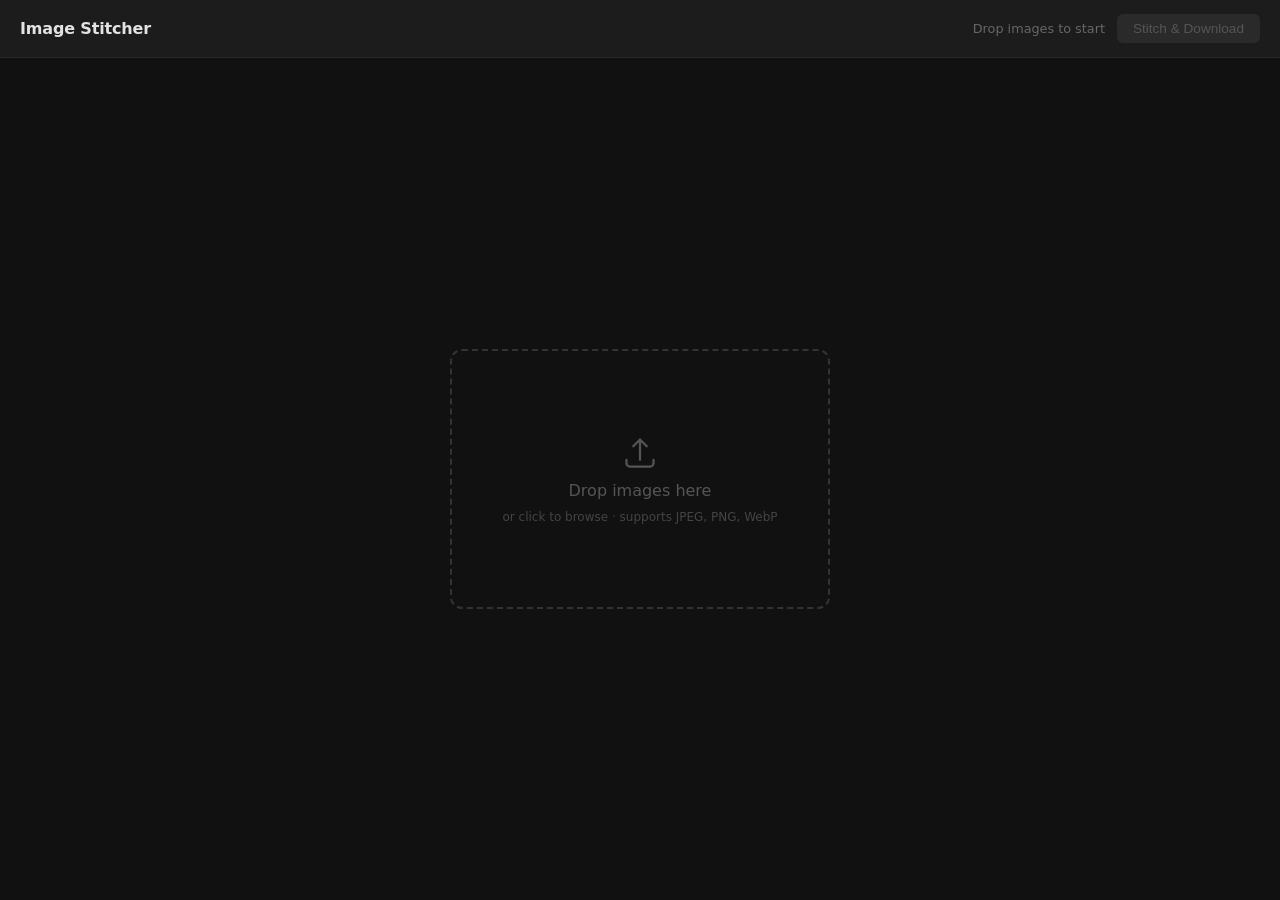
==== index.html @ 5c2b9ddc "feat: add drag-and-drop web UI for image stitching server.py — Flask backend on port 5001. Receives " ====
<!DOCTYPE html>
<html lang="en">
<head>
<meta charset="UTF-8">
<meta name="viewport" content="width=device-width, initial-scale=1.0">
<title>Image Stitcher</title>
<style>
*, *::before, *::after { box-sizing: border-box; margin: 0; padding: 0; }

body {
  font-family: system-ui, -apple-system, sans-serif;
  background: #111;
  color: #e2e2e2;
  min-height: 100vh;
  display: flex;
  flex-direction: column;
}

/* ── Header ──────────────────────────────────────────────────────────────── */
header {
  display: flex;
  align-items: center;
  justify-content: space-between;
  padding: 14px 20px;
  background: #1c1c1c;
  border-bottom: 1px solid #2a2a2a;
  flex-shrink: 0;
}
h1 { font-size: 1rem; font-weight: 600; letter-spacing: -0.01em; }
.header-right { display: flex; align-items: center; gap: 12px; }
#status { font-size: 0.8rem; color: #666; }

#stitch-btn {
  padding: 7px 16px;
  background: #2563eb;
  color: #fff;
  border: none;
  border-radius: 6px;
  font-size: 0.85rem;
  font-weight: 500;
  cursor: pointer;
  transition: background 0.12s;
}
#stitch-btn:hover:not(:disabled) { background: #1d4ed8; }
#stitch-btn:disabled { background: #2a2a2a; color: #555; cursor: default; }

/* ── Main area ───────────────────────────────────────────────────────────── */
main {
  flex: 1;
  display: flex;
  align-items: center;
  justify-content: center;
  padding: 32px;
  overflow: auto;
}

/* ── Empty drop zone ─────────────────────────────────────────────────────── */
#drop-zone {
  width: 380px;
  height: 260px;
  border: 2px dashed #333;
  border-radius: 12px;
  display: flex;
  flex-direction: column;
  align-items: center;
  justify-content: center;
  gap: 10px;
  color: #555;
  cursor: pointer;
  transition: border-color 0.15s, color 0.15s, background 0.15s;
  user-select: none;
}
#drop-zone.drag-over {
  border-color: #2563eb;
  color: #3b82f6;
  background: rgba(37,99,235,0.06);
}
#drop-zone svg { flex-shrink: 0; }
#drop-zone .hint { font-size: 0.75rem; color: #444; }
#file-input { display: none; }

/* ── Grid wrapper ────────────────────────────────────────────────────────── */
#grid-outer {
  display: none;
  flex-direction: column;
  align-items: flex-start;
  gap: 0;
}

/* ── Grid ────────────────────────────────────────────────────────────────── */
#grid-scroll {
  display: flex;
  align-items: flex-start;
  gap: 0;
}

#grid {
  display: inline-grid;
  gap: 3px;
  background: #1c1c1c;
  padding: 3px;
  border-radius: 8px;
  border: 1px solid #2a2a2a;
}

/* ── Cell ────────────────────────────────────────────────────────────────── */
.cell {
  position: relative;
  overflow: hidden;
  border-radius: 4px;
  background: #1a1a1a;
  cursor: grab;
  outline: 2px solid transparent;
  transition: outline-color 0.1s;
}
.cell:active { cursor: grabbing; }
.cell.dragging { opacity: 0.35; }

.cell img {
  display: block;
  max-width: 200px;
  max-height: 200px;
  width: auto;
  height: auto;
  pointer-events: none;
  user-select: none;
}

/* ── Empty cell ──────────────────────────────────────────────────────────── */
.cell.empty {
  width: 72px;
  height: 72px;
  border: 2px dashed #2a2a2a;
  background: #181818;
  display: flex;
  align-items: center;
  justify-content: center;
  color: #3a3a3a;
  font-size: 1.3rem;
  cursor: default;
}
.cell.empty.drag-over-empty {
  border-color: #2563eb;
  color: #3b82f6;
  background: rgba(37,99,235,0.08);
}

/* ── Drop zone overlays ──────────────────────────────────────────────────── */
.drop-overlay {
  position: absolute;
  inset: 0;
  pointer-events: none;
  z-index: 2;
}
/* Quadrant highlights appear as semi-transparent strips */
.drop-overlay .dz {
  position: absolute;
  opacity: 0;
  transition: opacity 0.08s;
  background: rgba(37,99,235,0.45);
}
.drop-overlay .dz.active { opacity: 1; }
.drop-overlay .dz-center { inset: 0; }
.drop-overlay .dz-left   { top: 0; left: 0; bottom: 0; width: 28%; }
.drop-overlay .dz-right  { top: 0; right: 0; bottom: 0; width: 28%; }
.drop-overlay .dz-top    { top: 0; left: 0; right: 0; height: 28%; }
.drop-overlay .dz-bottom { bottom: 0; left: 0; right: 0; height: 28%; }

/* ── Cell remove button ──────────────────────────────────────────────────── */
.btn-remove {
  position: absolute;
  top: 4px;
  right: 4px;
  width: 20px;
  height: 20px;
  background: rgba(0,0,0,0.65);
  border: none;
  border-radius: 4px;
  color: #aaa;
  font-size: 13px;
  line-height: 1;
  cursor: pointer;
  display: flex;
  align-items: center;
  justify-content: center;
  opacity: 0;
  transition: opacity 0.12s, background 0.12s, color 0.12s;
  z-index: 3;
}
.cell:hover .btn-remove { opacity: 1; }
.btn-remove:hover { background: #dc2626; color: #fff; }

/* ── Add col / add row buttons ───────────────────────────────────────────── */
#add-col-btn {
  width: 22px;
  align-self: stretch;
  margin-left: 4px;
  background: #1c1c1c;
  border: 1px dashed #2a2a2a;
  border-radius: 6px;
  color: #3a3a3a;
  font-size: 1rem;
  cursor: pointer;
  transition: background 0.12s, color 0.12s, border-color 0.12s;
  flex-shrink: 0;
}
#add-col-btn:hover { background: #2563eb; color: #fff; border-color: #2563eb; }

#add-row-btn {
  height: 22px;
  margin-top: 4px;
  background: #1c1c1c;
  border: 1px dashed #2a2a2a;
  border-radius: 6px;
  color: #3a3a3a;
  font-size: 1rem;
  cursor: pointer;
  transition: background 0.12s, color 0.12s, border-color 0.12s;
  align-self: stretch;
}
#add-row-btn:hover { background: #2563eb; color: #fff; border-color: #2563eb; }

/* ── Processing overlay ──────────────────────────────────────────────────── */
#processing {
  display: none;
  position: fixed;
  inset: 0;
  background: rgba(0,0,0,0.65);
  z-index: 100;
  align-items: center;
  justify-content: center;
  flex-direction: column;
  gap: 14px;
  font-size: 0.9rem;
  color: #ccc;
}
#processing.visible { display: flex; }

@keyframes spin { to { transform: rotate(360deg); } }
.spinner {
  width: 28px;
  height: 28px;
  border: 2px solid #333;
  border-top-color: #3b82f6;
  border-radius: 50%;
  animation: spin 0.7s linear infinite;
}
</style>
</head>
<body>

<header>
  <h1>Image Stitcher</h1>
  <div class="header-right">
    <span id="status">Drop images to start</span>
    <button id="stitch-btn" disabled>Stitch &amp; Download</button>
  </div>
</header>

<main>
  <!-- Empty state -->
  <div id="drop-zone">
    <svg width="36" height="36" fill="none" stroke="currentColor" stroke-width="1.5" viewBox="0 0 24 24">
      <path stroke-linecap="round" stroke-linejoin="round"
        d="M3 16.5v2.25A2.25 2.25 0 005.25 21h13.5A2.25 2.25 0 0021 18.75V16.5m-13.5-9L12 3m0 0l4.5 4.5M12 3v13.5"/>
    </svg>
    <span>Drop images here</span>
    <span class="hint">or click to browse · supports JPEG, PNG, WebP</span>
    <input type="file" id="file-input" accept="image/*" multiple>
  </div>

  <!-- Grid state -->
  <div id="grid-outer">
    <div id="grid-scroll">
      <div id="grid"></div>
      <button id="add-col-btn" title="Add column">+</button>
    </div>
    <button id="add-row-btn" title="Add row">+</button>
  </div>
</main>

<div id="processing">
  <div class="spinner"></div>
  <span>Stitching…</span>
</div>

<script>
'use strict';

// ── State ──────────────────────────────────────────────────────────────────
// grid[r][c] = { id, name, file, dataURL } | null
let grid = [];
let dragSrc = null; // { r, c } of the cell being dragged

// ── DOM ────────────────────────────────────────────────────────────────────
const dropZoneEl  = document.getElementById('drop-zone');
const fileInput   = document.getElementById('file-input');
const gridOuter   = document.getElementById('grid-outer');
const gridEl      = document.getElementById('grid');
const addColBtn   = document.getElementById('add-col-btn');
const addRowBtn   = document.getElementById('add-row-btn');
const stitchBtn   = document.getElementById('stitch-btn');
const statusEl    = document.getElementById('status');
const processingEl = document.getElementById('processing');

// ── Utility ────────────────────────────────────────────────────────────────
const uid = () => Math.random().toString(36).slice(2, 9);

function readDataURL(file) {
  return new Promise((res, rej) => {
    const r = new FileReader();
    r.onload = e => res(e.target.result);
    r.onerror = rej;
    r.readAsDataURL(file);
  });
}

const nRows = () => grid.length;
const nCols = () => (grid.length ? grid[0].length : 0);
const hasImages = () => grid.some(row => row.some(Boolean));
const imageCount = () => grid.reduce((n, r) => n + r.filter(Boolean).length, 0);

// ── Grid mutation helpers ──────────────────────────────────────────────────
function padGrid() {
  const cols = Math.max(...grid.map(r => r.length), 0);
  for (const row of grid) while (row.length < cols) row.push(null);
}

// Insert a new null column AFTER position `after` (-1 inserts before col 0).
function insertCol(after) {
  for (const row of grid) row.splice(after + 1, 0, null);
}

// Insert a new null row AFTER position `after` (-1 inserts before row 0).
function insertRow(after) {
  grid.splice(after + 1, 0, Array(nCols()).fill(null));
}

// Remove cells at (r, c), then compact: drop fully-null rows, then columns.
function removeCell(r, c) {
  grid[r][c] = null;
  compact();
}

function compact() {
  grid = grid.filter(row => row.some(Boolean));
  if (!grid.length) return;
  padGrid();
  const cols = nCols();
  const deadCols = [];
  for (let c = 0; c < cols; c++) {
    if (grid.every(row => !row[c])) deadCols.push(c);
  }
  if (deadCols.length) {
    const keep = new Set(Array.from({length: cols}, (_, i) => i).filter(i => !deadCols.includes(i)));
    for (let r = 0; r < grid.length; r++) {
      grid[r] = grid[r].filter((_, i) => keep.has(i));
    }
  }
}

function swapCells(r1, c1, r2, c2) {
  [grid[r1][c1], grid[r2][c2]] = [grid[r2][c2], grid[r1][c1]];
}

// ── File ingestion ─────────────────────────────────────────────────────────
async function makeCells(files) {
  const imgFiles = [...files].filter(f => f.type.startsWith('image/'));
  return Promise.all(imgFiles.map(async f => ({
    id: uid(), name: f.name, file: f, dataURL: await readDataURL(f),
  })));
}

// Called when files are dropped onto the empty-state drop zone.
async function initFromFiles(files) {
  const cells = await makeCells(files);
  if (!cells.length) return;
  grid = [cells];
  render();
}

// Called when files are dropped onto a grid cell's zone.
async function dropFilesOnCell(r, c, zone, files) {
  const cells = await makeCells(files);
  if (!cells.length) return;

  const first = cells[0];

  if (zone === 'center') {
    grid[r][c] = first;
    // Additional files: insert new columns to the right
    for (let i = 1; i < cells.length; i++) {
      insertCol(c + i - 1);
      grid[r][c + i] = cells[i];
    }
  } else if (zone === 'right') {
    insertCol(c);
    grid[r][c + 1] = first;
  } else if (zone === 'left') {
    insertCol(c - 1);    // new column lands at index c
    grid[r][c] = first;
  } else if (zone === 'bottom') {
    insertRow(r);
    grid[r + 1][c] = first;
  } else if (zone === 'top') {
    insertRow(r - 1);    // new row lands at index r
    grid[r][c] = first;
  }

  render();
}

// ── Render ─────────────────────────────────────────────────────────────────
function render() {
  if (!hasImages()) {
    gridOuter.style.display = 'none';
    dropZoneEl.style.display = 'flex';
    stitchBtn.disabled = true;
    statusEl.textContent = 'Drop images to start';
    return;
  }

  dropZoneEl.style.display = 'none';
  gridOuter.style.display = 'flex';

  const rows = nRows(), cols = nCols();
  gridEl.style.gridTemplateColumns = `repeat(${cols}, auto)`;
  gridEl.style.gridTemplateRows    = `repeat(${rows}, auto)`;
  gridEl.innerHTML = '';

  for (let r = 0; r < rows; r++) {
    for (let c = 0; c < cols; c++) {
      const cell = grid[r][c];
      gridEl.appendChild(cell ? buildCell(cell, r, c) : buildEmptyCell(r, c));
    }
  }

  const n = imageCount();
  statusEl.textContent = `${n} image${n !== 1 ? 's' : ''} · ${rows}×${cols} grid`;
  stitchBtn.disabled = n < 2;
}

// ── Cell builders ──────────────────────────────────────────────────────────
function buildCell(cell, r, c) {
  const el = document.createElement('div');
  el.className = 'cell';
  el.draggable = true;

  const img = document.createElement('img');
  img.src = cell.dataURL;
  img.alt = cell.name;
  el.appendChild(img);

  // Drop overlay (zone highlights)
  const overlay = document.createElement('div');
  overlay.className = 'drop-overlay';
  for (const zone of ['center','left','right','top','bottom']) {
    const dz = document.createElement('div');
    dz.className = `dz dz-${zone}`;
    overlay.appendChild(dz);
  }
  el.appendChild(overlay);

  // Remove button
  const rmBtn = document.createElement('button');
  rmBtn.className = 'btn-remove';
  rmBtn.title = 'Remove';
  rmBtn.textContent = '×';
  rmBtn.addEventListener('click', e => { e.stopPropagation(); removeCell(r, c); render(); });
  el.appendChild(rmBtn);

  // ── Drag source events
  el.addEventListener('dragstart', e => {
    dragSrc = { r, c };
    e.dataTransfer.effectAllowed = 'move';
    e.dataTransfer.setData('text/plain', `${r},${c}`);
    requestAnimationFrame(() => el.classList.add('dragging'));
  });
  el.addEventListener('dragend', () => {
    el.classList.remove('dragging');
    dragSrc = null;
    clearZones();
  });

  // ── Drop target events
  el.addEventListener('dragover', e => {
    e.preventDefault();
    e.dataTransfer.dropEffect = 'move';
    activateZone(overlay, getZone(e, el));
  });
  el.addEventListener('dragleave', e => {
    if (!el.contains(e.relatedTarget)) clearZones(overlay);
  });
  el.addEventListener('drop', e => {
    e.preventDefault();
    const zone = getZone(e, el);
    clearZones();
    handleDrop(e, r, c, zone);
  });

  return el;
}

function buildEmptyCell(r, c) {
  const el = document.createElement('div');
  el.className = 'cell empty';
  el.textContent = '+';

  el.addEventListener('dragover', e => {
    e.preventDefault();
    el.classList.add('drag-over-empty');
  });
  el.addEventListener('dragleave', () => el.classList.remove('drag-over-empty'));
  el.addEventListener('drop', e => {
    e.preventDefault();
    el.classList.remove('drag-over-empty');
    handleDrop(e, r, c, 'center');
  });

  return el;
}

// ── Zone helpers ────────────────────────────────────────────────────────────
function getZone(e, el) {
  const rect = el.getBoundingClientRect();
  const x = (e.clientX - rect.left) / rect.width;
  const y = (e.clientY - rect.top)  / rect.height;
  const EDGE = 0.28;
  if (x < EDGE)     return 'left';
  if (x > 1 - EDGE) return 'right';
  if (y < EDGE)     return 'top';
  if (y > 1 - EDGE) return 'bottom';
  return 'center';
}

function activateZone(overlay, zone) {
  for (const dz of overlay.querySelectorAll('.dz')) {
    dz.classList.toggle('active', dz.classList.contains(`dz-${zone}`));
  }
}

function clearZones(overlay) {
  const root = overlay || document;
  root.querySelectorAll('.dz.active').forEach(el => el.classList.remove('active'));
}

// ── Drop dispatch ───────────────────────────────────────────────────────────
async function handleDrop(e, r, c, zone) {
  // Files from the filesystem take priority
  if (e.dataTransfer.files && e.dataTransfer.files.length > 0) {
    await dropFilesOnCell(r, c, zone, e.dataTransfer.files);
    return;
  }

  // Existing cell drag → swap (only when dropped on center)
  if (dragSrc) {
    const { r: sr, c: sc } = dragSrc;
    if (sr === r && sc === c) return;
    if (zone === 'center') {
      swapCells(sr, sc, r, c);
    } else {
      // Treat non-center as swap for existing-cell drags (simpler UX)
      swapCells(sr, sc, r, c);
    }
    render();
  }
}

// ── Upload (empty state) ────────────────────────────────────────────────────
dropZoneEl.addEventListener('click', () => fileInput.click());
fileInput.addEventListener('change', e => {
  if (e.target.files.length) initFromFiles(e.target.files);
  fileInput.value = '';
});
dropZoneEl.addEventListener('dragover', e => {
  e.preventDefault();
  dropZoneEl.classList.add('drag-over');
});
dropZoneEl.addEventListener('dragleave', () => dropZoneEl.classList.remove('drag-over'));
dropZoneEl.addEventListener('drop', e => {
  e.preventDefault();
  dropZoneEl.classList.remove('drag-over');
  if (e.dataTransfer.files.length) initFromFiles(e.dataTransfer.files);
});

// ── Add col / row ────────────────────────────────────────────────────────────
addColBtn.addEventListener('click', () => { if (hasImages()) { insertCol(nCols() - 1); render(); } });
addRowBtn.addEventListener('click', () => { if (hasImages()) { insertRow(nRows() - 1); render(); } });

// Allow dropping files onto add-col / add-row buttons
addColBtn.addEventListener('dragover', e => { e.preventDefault(); addColBtn.style.background = '#1d4ed8'; });
addColBtn.addEventListener('dragleave', () => { addColBtn.style.background = ''; });
addColBtn.addEventListener('drop', async e => {
  e.preventDefault();
  addColBtn.style.background = '';
  if (!e.dataTransfer.files.length) return;
  const cells = await makeCells(e.dataTransfer.files);
  if (!cells.length) return;
  insertCol(nCols() - 1);
  const c = nCols() - 1;
  grid[0][c] = cells[0];
  render();
});

addRowBtn.addEventListener('dragover', e => { e.preventDefault(); addRowBtn.style.background = '#1d4ed8'; });
addRowBtn.addEventListener('dragleave', () => { addRowBtn.style.background = ''; });
addRowBtn.addEventListener('drop', async e => {
  e.preventDefault();
  addRowBtn.style.background = '';
  if (!e.dataTransfer.files.length) return;
  const cells = await makeCells(e.dataTransfer.files);
  if (!cells.length) return;
  insertRow(nRows() - 1);
  const r = nRows() - 1;
  grid[r][0] = cells[0];
  render();
});

// ── Stitch & download ────────────────────────────────────────────────────────
stitchBtn.addEventListener('click', async () => {
  if (!hasImages()) return;

  processingEl.classList.add('visible');
  stitchBtn.disabled = true;

  try {
    const formData = new FormData();
    const layoutIds = grid.map(row => row.map(cell => cell ? cell.id : null));
    formData.append('layout', JSON.stringify(layoutIds));

    const seen = new Set();
    for (const row of grid) {
      for (const cell of row) {
        if (cell && !seen.has(cell.id)) {
          formData.append(cell.id, cell.file, cell.name);
          seen.add(cell.id);
        }
      }
    }

    const res = await fetch('/stitch', { method: 'POST', body: formData });
    if (!res.ok) {
      const msg = await res.text().catch(() => res.statusText);
      throw new Error(`Server error ${res.status}: ${msg}`);
    }

    const blob = await res.blob();
    const url = URL.createObjectURL(blob);
    const a = document.createElement('a');
    a.href = url;
    a.download = 'stitched.jpg';
    document.body.appendChild(a);
    a.click();
    document.body.removeChild(a);
    URL.revokeObjectURL(url);

    statusEl.textContent = 'Downloaded!';
    setTimeout(() => {
      const n = imageCount();
      statusEl.textContent = `${n} image${n !== 1 ? 's' : ''} · ${nRows()}×${nCols()} grid`;
    }, 2500);
  } catch (err) {
    console.error(err);
    statusEl.textContent = 'Error — see console';
    alert('Stitch failed:\n' + err.message);
  } finally {
    processingEl.classList.remove('visible');
    stitchBtn.disabled = imageCount() < 2;
  }
});
</script>
</body>
</html>
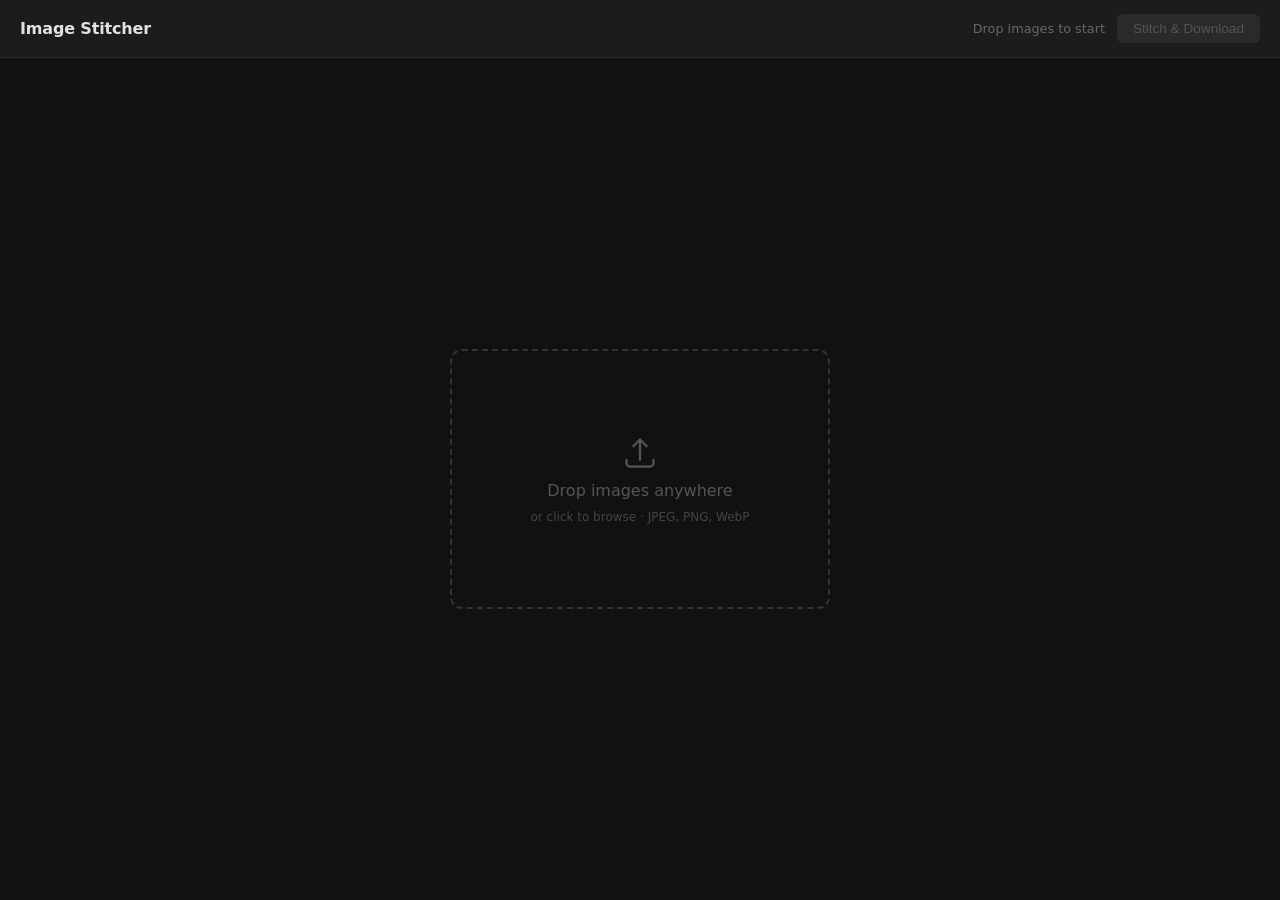
==== commit fc6b4379: "feat(ui): full-page drag-and-drop, rotate, and flip per image Full-page drop: document-level dragent" ====
--- a/index.html
+++ b/index.html
@@ -79,21 +79,29 @@
 #drop-zone .hint { font-size: 0.75rem; color: #444; }
 #file-input { display: none; }
 
+/* ── Full-page drag ring ─────────────────────────────────────────────────── */
+#page-drop-ring {
+  position: fixed;
+  inset: 4px;
+  border: 2px solid #2563eb;
+  border-radius: 8px;
+  pointer-events: none;
+  z-index: 200;
+  opacity: 0;
+  transition: opacity 0.12s;
+}
+body.drag-files-active #page-drop-ring { opacity: 1; }
+
 /* ── Grid wrapper ────────────────────────────────────────────────────────── */
 #grid-outer {
   display: none;
   flex-direction: column;
   align-items: flex-start;
-  gap: 0;
-}
-
-/* ── Grid ────────────────────────────────────────────────────────────────── */
+}
 #grid-scroll {
   display: flex;
   align-items: flex-start;
-  gap: 0;
-}
-
+}
 #grid {
   display: inline-grid;
   gap: 3px;
@@ -110,8 +118,6 @@
   border-radius: 4px;
   background: #1a1a1a;
   cursor: grab;
-  outline: 2px solid transparent;
-  transition: outline-color 0.1s;
 }
 .cell:active { cursor: grabbing; }
 .cell.dragging { opacity: 0.35; }
@@ -138,6 +144,7 @@
   color: #3a3a3a;
   font-size: 1.3rem;
   cursor: default;
+  transition: border-color 0.1s, color 0.1s, background 0.1s;
 }
 .cell.empty.drag-over-empty {
   border-color: #2563eb;
@@ -152,7 +159,6 @@
   pointer-events: none;
   z-index: 2;
 }
-/* Quadrant highlights appear as semi-transparent strips */
 .drop-overlay .dz {
   position: absolute;
   opacity: 0;
@@ -178,17 +184,60 @@
   border-radius: 4px;
   color: #aaa;
   font-size: 13px;
-  line-height: 1;
   cursor: pointer;
   display: flex;
   align-items: center;
   justify-content: center;
   opacity: 0;
   transition: opacity 0.12s, background 0.12s, color 0.12s;
-  z-index: 3;
+  z-index: 4;
 }
 .cell:hover .btn-remove { opacity: 1; }
 .btn-remove:hover { background: #dc2626; color: #fff; }
+
+/* ── Cell transform toolbar ──────────────────────────────────────────────── */
+.cell-toolbar {
+  position: absolute;
+  bottom: 0;
+  left: 0;
+  right: 0;
+  height: 26px;
+  background: rgba(0,0,0,0.72);
+  display: flex;
+  align-items: center;
+  justify-content: center;
+  gap: 1px;
+  opacity: 0;
+  transition: opacity 0.12s;
+  z-index: 4;
+  border-radius: 0 0 4px 4px;
+}
+.cell:hover .cell-toolbar { opacity: 1; }
+
+.btn-transform {
+  width: 24px;
+  height: 22px;
+  background: transparent;
+  border: none;
+  color: #bbb;
+  font-size: 13px;
+  cursor: pointer;
+  border-radius: 3px;
+  display: flex;
+  align-items: center;
+  justify-content: center;
+  transition: background 0.1s, color 0.1s;
+  flex-shrink: 0;
+}
+.btn-transform:hover { background: rgba(255,255,255,0.15); color: #fff; }
+
+.toolbar-sep {
+  width: 1px;
+  height: 14px;
+  background: #444;
+  margin: 0 2px;
+  flex-shrink: 0;
+}
 
 /* ── Add col / add row buttons ───────────────────────────────────────────── */
 #add-col-btn {
@@ -258,18 +307,16 @@
 </header>
 
 <main>
-  <!-- Empty state -->
   <div id="drop-zone">
     <svg width="36" height="36" fill="none" stroke="currentColor" stroke-width="1.5" viewBox="0 0 24 24">
       <path stroke-linecap="round" stroke-linejoin="round"
         d="M3 16.5v2.25A2.25 2.25 0 005.25 21h13.5A2.25 2.25 0 0021 18.75V16.5m-13.5-9L12 3m0 0l4.5 4.5M12 3v13.5"/>
     </svg>
-    <span>Drop images here</span>
-    <span class="hint">or click to browse · supports JPEG, PNG, WebP</span>
+    <span>Drop images anywhere</span>
+    <span class="hint">or click to browse · JPEG, PNG, WebP</span>
     <input type="file" id="file-input" accept="image/*" multiple>
   </div>
 
-  <!-- Grid state -->
   <div id="grid-outer">
     <div id="grid-scroll">
       <div id="grid"></div>
@@ -279,6 +326,8 @@
   </div>
 </main>
 
+<div id="page-drop-ring"></div>
+
 <div id="processing">
   <div class="spinner"></div>
   <span>Stitching…</span>
@@ -290,17 +339,18 @@
 // ── State ──────────────────────────────────────────────────────────────────
 // grid[r][c] = { id, name, file, dataURL } | null
 let grid = [];
-let dragSrc = null; // { r, c } of the cell being dragged
+let dragSrc = null;      // { r, c } when dragging an existing cell
+let dragEnterCount = 0;  // tracks document dragenter/dragleave balance
 
 // ── DOM ────────────────────────────────────────────────────────────────────
-const dropZoneEl  = document.getElementById('drop-zone');
-const fileInput   = document.getElementById('file-input');
-const gridOuter   = document.getElementById('grid-outer');
-const gridEl      = document.getElementById('grid');
-const addColBtn   = document.getElementById('add-col-btn');
-const addRowBtn   = document.getElementById('add-row-btn');
-const stitchBtn   = document.getElementById('stitch-btn');
-const statusEl    = document.getElementById('status');
+const dropZoneEl   = document.getElementById('drop-zone');
+const fileInput    = document.getElementById('file-input');
+const gridOuter    = document.getElementById('grid-outer');
+const gridEl       = document.getElementById('grid');
+const addColBtn    = document.getElementById('add-col-btn');
+const addRowBtn    = document.getElementById('add-row-btn');
+const stitchBtn    = document.getElementById('stitch-btn');
+const statusEl     = document.getElementById('status');
 const processingEl = document.getElementById('processing');
 
 // ── Utility ────────────────────────────────────────────────────────────────
@@ -315,10 +365,14 @@
   });
 }
 
-const nRows = () => grid.length;
-const nCols = () => (grid.length ? grid[0].length : 0);
+const nRows     = () => grid.length;
+const nCols     = () => (grid.length ? grid[0].length : 0);
 const hasImages = () => grid.some(row => row.some(Boolean));
-const imageCount = () => grid.reduce((n, r) => n + r.filter(Boolean).length, 0);
+const imgCount  = () => grid.reduce((n, r) => n + r.filter(Boolean).length, 0);
+
+function isFileDrag(e) {
+  return e.dataTransfer && [...e.dataTransfer.types].includes('Files');
+}
 
 // ── Grid mutation helpers ──────────────────────────────────────────────────
 function padGrid() {
@@ -326,17 +380,14 @@
   for (const row of grid) while (row.length < cols) row.push(null);
 }
 
-// Insert a new null column AFTER position `after` (-1 inserts before col 0).
 function insertCol(after) {
   for (const row of grid) row.splice(after + 1, 0, null);
 }
 
-// Insert a new null row AFTER position `after` (-1 inserts before row 0).
 function insertRow(after) {
   grid.splice(after + 1, 0, Array(nCols()).fill(null));
 }
 
-// Remove cells at (r, c), then compact: drop fully-null rows, then columns.
 function removeCell(r, c) {
   grid[r][c] = null;
   compact();
@@ -347,12 +398,10 @@
   if (!grid.length) return;
   padGrid();
   const cols = nCols();
-  const deadCols = [];
-  for (let c = 0; c < cols; c++) {
-    if (grid.every(row => !row[c])) deadCols.push(c);
-  }
-  if (deadCols.length) {
-    const keep = new Set(Array.from({length: cols}, (_, i) => i).filter(i => !deadCols.includes(i)));
+  const dead = Array.from({length: cols}, (_, i) => i)
+    .filter(c => grid.every(row => !row[c]));
+  if (dead.length) {
+    const keep = new Set(Array.from({length: cols}, (_, i) => i).filter(i => !dead.includes(i)));
     for (let r = 0; r < grid.length; r++) {
       grid[r] = grid[r].filter((_, i) => keep.has(i));
     }
@@ -363,15 +412,45 @@
   [grid[r1][c1], grid[r2][c2]] = [grid[r2][c2], grid[r1][c1]];
 }
 
+// ── Image transform (canvas re-encode) ────────────────────────────────────
+async function applyTransform(r, c, type) {
+  const cell = grid[r][c];
+  if (!cell) return;
+
+  const img = new Image();
+  img.src = cell.dataURL;
+  await new Promise((res, rej) => { img.onload = res; img.onerror = rej; });
+
+  const rotate = type === 'rotate-cw' || type === 'rotate-ccw';
+  const canvas = document.createElement('canvas');
+  canvas.width  = rotate ? img.height : img.width;
+  canvas.height = rotate ? img.width  : img.height;
+  const ctx = canvas.getContext('2d');
+
+  ctx.save();
+  if      (type === 'rotate-cw')  { ctx.translate(canvas.width, 0);          ctx.rotate( Math.PI / 2); }
+  else if (type === 'rotate-ccw') { ctx.translate(0, canvas.height);          ctx.rotate(-Math.PI / 2); }
+  else if (type === 'flip-h')     { ctx.translate(canvas.width, 0);           ctx.scale(-1,  1); }
+  else if (type === 'flip-v')     { ctx.translate(0, canvas.height);          ctx.scale( 1, -1); }
+  ctx.drawImage(img, 0, 0);
+  ctx.restore();
+
+  const newDataURL = canvas.toDataURL('image/jpeg', 0.92);
+  const blob = await new Promise(res => canvas.toBlob(res, 'image/jpeg', 0.92));
+  const newFile = new File([blob], cell.name, { type: 'image/jpeg' });
+
+  grid[r][c] = { ...cell, dataURL: newDataURL, file: newFile };
+  render();
+}
+
 // ── File ingestion ─────────────────────────────────────────────────────────
 async function makeCells(files) {
-  const imgFiles = [...files].filter(f => f.type.startsWith('image/'));
-  return Promise.all(imgFiles.map(async f => ({
+  const imgs = [...files].filter(f => f.type.startsWith('image/'));
+  return Promise.all(imgs.map(async f => ({
     id: uid(), name: f.name, file: f, dataURL: await readDataURL(f),
   })));
 }
 
-// Called when files are dropped onto the empty-state drop zone.
 async function initFromFiles(files) {
   const cells = await makeCells(files);
   if (!cells.length) return;
@@ -379,33 +458,18 @@
   render();
 }
 
-// Called when files are dropped onto a grid cell's zone.
 async function dropFilesOnCell(r, c, zone, files) {
   const cells = await makeCells(files);
   if (!cells.length) return;
-
   const first = cells[0];
 
   if (zone === 'center') {
     grid[r][c] = first;
-    // Additional files: insert new columns to the right
-    for (let i = 1; i < cells.length; i++) {
-      insertCol(c + i - 1);
-      grid[r][c + i] = cells[i];
-    }
-  } else if (zone === 'right') {
-    insertCol(c);
-    grid[r][c + 1] = first;
-  } else if (zone === 'left') {
-    insertCol(c - 1);    // new column lands at index c
-    grid[r][c] = first;
-  } else if (zone === 'bottom') {
-    insertRow(r);
-    grid[r + 1][c] = first;
-  } else if (zone === 'top') {
-    insertRow(r - 1);    // new row lands at index r
-    grid[r][c] = first;
-  }
+    for (let i = 1; i < cells.length; i++) { insertCol(c + i - 1); grid[r][c + i] = cells[i]; }
+  } else if (zone === 'right')  { insertCol(c);     grid[r][c + 1] = first; }
+  else if   (zone === 'left')   { insertCol(c - 1); grid[r][c]     = first; }
+  else if   (zone === 'bottom') { insertRow(r);     grid[r + 1][c] = first; }
+  else if   (zone === 'top')    { insertRow(r - 1); grid[r][c]     = first; }
 
   render();
 }
@@ -435,7 +499,7 @@
     }
   }
 
-  const n = imageCount();
+  const n = imgCount();
   statusEl.textContent = `${n} image${n !== 1 ? 's' : ''} · ${rows}×${cols} grid`;
   stitchBtn.disabled = n < 2;
 }
@@ -445,18 +509,20 @@
   const el = document.createElement('div');
   el.className = 'cell';
   el.draggable = true;
+  el.dataset.r = r;
+  el.dataset.c = c;
 
   const img = document.createElement('img');
   img.src = cell.dataURL;
   img.alt = cell.name;
   el.appendChild(img);
 
-  // Drop overlay (zone highlights)
+  // Zone overlay (shown during drags)
   const overlay = document.createElement('div');
   overlay.className = 'drop-overlay';
-  for (const zone of ['center','left','right','top','bottom']) {
+  for (const z of ['center','left','right','top','bottom']) {
     const dz = document.createElement('div');
-    dz.className = `dz dz-${zone}`;
+    dz.className = `dz dz-${z}`;
     overlay.appendChild(dz);
   }
   el.appendChild(overlay);
@@ -469,7 +535,23 @@
   rmBtn.addEventListener('click', e => { e.stopPropagation(); removeCell(r, c); render(); });
   el.appendChild(rmBtn);
 
-  // ── Drag source events
+  // Transform toolbar
+  const toolbar = document.createElement('div');
+  toolbar.className = 'cell-toolbar';
+  toolbar.innerHTML =
+    '<button class="btn-transform" title="Rotate CCW">↺</button>' +
+    '<button class="btn-transform" title="Rotate CW">↻</button>' +
+    '<div class="toolbar-sep"></div>' +
+    '<button class="btn-transform" title="Flip horizontal">↔</button>' +
+    '<button class="btn-transform" title="Flip vertical">↕</button>';
+  const [rotateCCW, rotateCW, , flipH, flipV] = toolbar.children;
+  rotateCCW.addEventListener('click', e => { e.stopPropagation(); applyTransform(r, c, 'rotate-ccw'); });
+  rotateCW .addEventListener('click', e => { e.stopPropagation(); applyTransform(r, c, 'rotate-cw'); });
+  flipH    .addEventListener('click', e => { e.stopPropagation(); applyTransform(r, c, 'flip-h'); });
+  flipV    .addEventListener('click', e => { e.stopPropagation(); applyTransform(r, c, 'flip-v'); });
+  el.appendChild(toolbar);
+
+  // ── Cell-drag source
   el.addEventListener('dragstart', e => {
     dragSrc = { r, c };
     e.dataTransfer.effectAllowed = 'move';
@@ -479,23 +561,24 @@
   el.addEventListener('dragend', () => {
     el.classList.remove('dragging');
     dragSrc = null;
-    clearZones();
+    clearAllHighlights();
   });
 
-  // ── Drop target events
+  // ── Cell-drag target (swap highlight only; file drops go via document)
   el.addEventListener('dragover', e => {
     e.preventDefault();
-    e.dataTransfer.dropEffect = 'move';
-    activateZone(overlay, getZone(e, el));
+    if (dragSrc) activateZone(overlay, zoneAt(e.clientX, e.clientY, el));
   });
   el.addEventListener('dragleave', e => {
-    if (!el.contains(e.relatedTarget)) clearZones(overlay);
+    if (dragSrc && !el.contains(e.relatedTarget)) deactivateZone(overlay);
   });
   el.addEventListener('drop', e => {
     e.preventDefault();
-    const zone = getZone(e, el);
-    clearZones();
-    handleDrop(e, r, c, zone);
+    deactivateZone(overlay);
+    if (e.dataTransfer.files.length) return; // document handler takes this
+    if (!dragSrc) return;
+    const { r: sr, c: sc } = dragSrc;
+    if (sr !== r || sc !== c) { swapCells(sr, sc, r, c); render(); }
   });
 
   return el;
@@ -504,32 +587,27 @@
 function buildEmptyCell(r, c) {
   const el = document.createElement('div');
   el.className = 'cell empty';
+  el.dataset.r = r;
+  el.dataset.c = c;
   el.textContent = '+';
 
-  el.addEventListener('dragover', e => {
-    e.preventDefault();
-    el.classList.add('drag-over-empty');
-  });
-  el.addEventListener('dragleave', () => el.classList.remove('drag-over-empty'));
-  el.addEventListener('drop', e => {
-    e.preventDefault();
-    el.classList.remove('drag-over-empty');
-    handleDrop(e, r, c, 'center');
-  });
+  // Only needed so the browser shows the right cursor and accepts the drop;
+  // actual routing happens in the document-level drop handler.
+  el.addEventListener('dragover', e => { e.preventDefault(); });
 
   return el;
 }
 
 // ── Zone helpers ────────────────────────────────────────────────────────────
-function getZone(e, el) {
+function zoneAt(clientX, clientY, el) {
   const rect = el.getBoundingClientRect();
-  const x = (e.clientX - rect.left) / rect.width;
-  const y = (e.clientY - rect.top)  / rect.height;
-  const EDGE = 0.28;
-  if (x < EDGE)     return 'left';
-  if (x > 1 - EDGE) return 'right';
-  if (y < EDGE)     return 'top';
-  if (y > 1 - EDGE) return 'bottom';
+  const x = (clientX - rect.left) / rect.width;
+  const y = (clientY - rect.top)  / rect.height;
+  const E = 0.28;
+  if (x < E)     return 'left';
+  if (x > 1 - E) return 'right';
+  if (y < E)     return 'top';
+  if (y > 1 - E) return 'bottom';
   return 'center';
 }
 
@@ -539,84 +617,119 @@
   }
 }
 
-function clearZones(overlay) {
-  const root = overlay || document;
-  root.querySelectorAll('.dz.active').forEach(el => el.classList.remove('active'));
-}
-
-// ── Drop dispatch ───────────────────────────────────────────────────────────
-async function handleDrop(e, r, c, zone) {
-  // Files from the filesystem take priority
-  if (e.dataTransfer.files && e.dataTransfer.files.length > 0) {
-    await dropFilesOnCell(r, c, zone, e.dataTransfer.files);
+function deactivateZone(overlay) {
+  overlay.querySelectorAll('.dz.active').forEach(d => d.classList.remove('active'));
+}
+
+function clearAllHighlights() {
+  document.querySelectorAll('.dz.active').forEach(d => d.classList.remove('active'));
+  document.querySelectorAll('.cell.empty.drag-over-empty')
+    .forEach(d => d.classList.remove('drag-over-empty'));
+  dropZoneEl.classList.remove('drag-over');
+}
+
+// ── Nearest-zone finder (for full-page drop routing) ─────────────────────
+function findNearestZone(clientX, clientY) {
+  if (!hasImages()) return { type: 'empty' };
+
+  const allCells = document.querySelectorAll('.cell[data-r][data-c]');
+  if (!allCells.length) return { type: 'empty' };
+
+  // Distance from point to nearest edge of a rect (0 if inside)
+  function distToRect(rect) {
+    const dx = Math.max(0, rect.left - clientX, clientX - rect.right);
+    const dy = Math.max(0, rect.top  - clientY, clientY - rect.bottom);
+    return Math.hypot(dx, dy);
+  }
+
+  let nearest = null, minDist = Infinity;
+  for (const el of allCells) {
+    const rect = el.getBoundingClientRect();
+    const d = distToRect(rect);
+    if (d < minDist) { minDist = d; nearest = { el, rect }; }
+  }
+
+  const r = +nearest.el.dataset.r;
+  const c = +nearest.el.dataset.c;
+
+  if (nearest.el.classList.contains('empty')) {
+    return { type: 'cell', r, c, zone: 'center', el: nearest.el };
+  }
+  return { type: 'cell', r, c, zone: zoneAt(clientX, clientY, nearest.el), el: nearest.el };
+}
+
+function updateDropHighlight(clientX, clientY) {
+  clearAllHighlights();
+  const target = findNearestZone(clientX, clientY);
+  if (target.type === 'empty') {
+    dropZoneEl.classList.add('drag-over');
     return;
   }
-
-  // Existing cell drag → swap (only when dropped on center)
-  if (dragSrc) {
-    const { r: sr, c: sc } = dragSrc;
-    if (sr === r && sc === c) return;
-    if (zone === 'center') {
-      swapCells(sr, sc, r, c);
-    } else {
-      // Treat non-center as swap for existing-cell drags (simpler UX)
-      swapCells(sr, sc, r, c);
-    }
-    render();
-  }
-}
-
-// ── Upload (empty state) ────────────────────────────────────────────────────
+  if (target.el.classList.contains('empty')) {
+    target.el.classList.add('drag-over-empty');
+  } else {
+    const overlay = target.el.querySelector('.drop-overlay');
+    if (overlay) activateZone(overlay, target.zone);
+  }
+}
+
+// ── Document-level drag handlers (full-page drop) ─────────────────────────
+document.addEventListener('dragenter', e => {
+  if (!isFileDrag(e)) return;
+  dragEnterCount++;
+  document.body.classList.add('drag-files-active');
+});
+
+document.addEventListener('dragleave', e => {
+  if (!isFileDrag(e)) return;
+  dragEnterCount--;
+  if (dragEnterCount <= 0) {
+    dragEnterCount = 0;
+    document.body.classList.remove('drag-files-active');
+    clearAllHighlights();
+  }
+});
+
+document.addEventListener('dragover', e => {
+  if (!isFileDrag(e)) return;
+  e.preventDefault();
+  updateDropHighlight(e.clientX, e.clientY);
+});
+
+document.addEventListener('drop', e => {
+  if (!e.dataTransfer.files.length) return;
+  e.preventDefault();
+  dragEnterCount = 0;
+  document.body.classList.remove('drag-files-active');
+  clearAllHighlights();
+
+  const target = findNearestZone(e.clientX, e.clientY);
+  if (target.type === 'empty') {
+    initFromFiles(e.dataTransfer.files);
+  } else {
+    dropFilesOnCell(target.r, target.c, target.zone, e.dataTransfer.files);
+  }
+});
+
+// Safety reset if drag is cancelled (e.g. Esc key)
+document.addEventListener('dragend', () => {
+  dragEnterCount = 0;
+  document.body.classList.remove('drag-files-active');
+  clearAllHighlights();
+});
+
+// ── File browse (click) ──────────────────────────────────────────────────
 dropZoneEl.addEventListener('click', () => fileInput.click());
 fileInput.addEventListener('change', e => {
   if (e.target.files.length) initFromFiles(e.target.files);
   fileInput.value = '';
 });
-dropZoneEl.addEventListener('dragover', e => {
-  e.preventDefault();
-  dropZoneEl.classList.add('drag-over');
-});
-dropZoneEl.addEventListener('dragleave', () => dropZoneEl.classList.remove('drag-over'));
-dropZoneEl.addEventListener('drop', e => {
-  e.preventDefault();
-  dropZoneEl.classList.remove('drag-over');
-  if (e.dataTransfer.files.length) initFromFiles(e.dataTransfer.files);
-});
-
-// ── Add col / row ────────────────────────────────────────────────────────────
+
+// ── Add col / row buttons ────────────────────────────────────────────────
 addColBtn.addEventListener('click', () => { if (hasImages()) { insertCol(nCols() - 1); render(); } });
 addRowBtn.addEventListener('click', () => { if (hasImages()) { insertRow(nRows() - 1); render(); } });
 
-// Allow dropping files onto add-col / add-row buttons
-addColBtn.addEventListener('dragover', e => { e.preventDefault(); addColBtn.style.background = '#1d4ed8'; });
-addColBtn.addEventListener('dragleave', () => { addColBtn.style.background = ''; });
-addColBtn.addEventListener('drop', async e => {
-  e.preventDefault();
-  addColBtn.style.background = '';
-  if (!e.dataTransfer.files.length) return;
-  const cells = await makeCells(e.dataTransfer.files);
-  if (!cells.length) return;
-  insertCol(nCols() - 1);
-  const c = nCols() - 1;
-  grid[0][c] = cells[0];
-  render();
-});
-
-addRowBtn.addEventListener('dragover', e => { e.preventDefault(); addRowBtn.style.background = '#1d4ed8'; });
-addRowBtn.addEventListener('dragleave', () => { addRowBtn.style.background = ''; });
-addRowBtn.addEventListener('drop', async e => {
-  e.preventDefault();
-  addRowBtn.style.background = '';
-  if (!e.dataTransfer.files.length) return;
-  const cells = await makeCells(e.dataTransfer.files);
-  if (!cells.length) return;
-  insertRow(nRows() - 1);
-  const r = nRows() - 1;
-  grid[r][0] = cells[0];
-  render();
-});
-
-// ── Stitch & download ────────────────────────────────────────────────────────
+// ── Stitch & download ────────────────────────────────────────────────────
 stitchBtn.addEventListener('click', async () => {
   if (!hasImages()) return;
 
@@ -656,7 +769,7 @@
 
     statusEl.textContent = 'Downloaded!';
     setTimeout(() => {
-      const n = imageCount();
+      const n = imgCount();
       statusEl.textContent = `${n} image${n !== 1 ? 's' : ''} · ${nRows()}×${nCols()} grid`;
     }, 2500);
   } catch (err) {
@@ -665,7 +778,7 @@
     alert('Stitch failed:\n' + err.message);
   } finally {
     processingEl.classList.remove('visible');
-    stitchBtn.disabled = imageCount() < 2;
+    stitchBtn.disabled = imgCount() < 2;
   }
 });
 </script>
